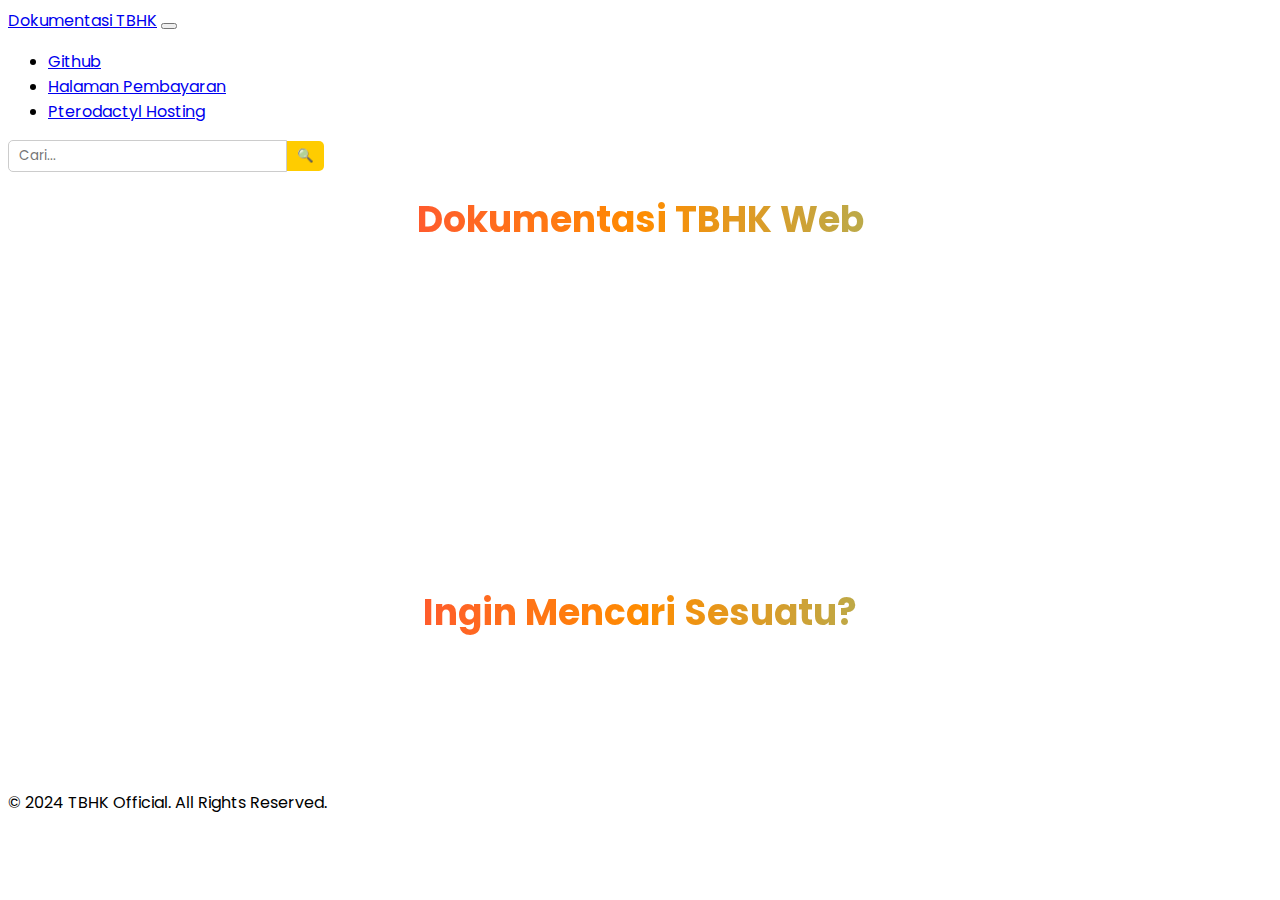
==== documentasion.html @ 6c8b07a6 "TBHK PAYMENT INTERACTIVE" ====
<!DOCTYPE html>
<html lang="en">
  <head>
    <meta charset="UTF-8">
    <meta name="viewport" content="width=device-width, initial-scale=1.0">
    <title>Dokumentasi</title>
    <link href="https://cdn.jsdelivr.net/npm/bootstrap@5.0.0-beta2/dist/css/bootstrap.min.css" rel="stylesheet" integrity="sha384-BmbxuPwQa2lc/FVzBcNJ7UAyJxM6wuqIj61tLrc4wSX0szH/Ev+nYRRuWlolflfl" crossorigin="anonymous">
    <link rel="stylesheet" href="https://cdnjs.cloudflare.com/ajax/libs/font-awesome/6.0.0-beta3/css/all.min.css">
    <link rel="stylesheet" href="/css/dockumentasion.css">
    </style>
  </head>
  <body>
    <audio autoplay loop>
      <source src="/sound/sounddokumentasi.mp3" type="audio/mpeg">
      Browser Anda tidak mendukung elemen audio.
    </audio>
    <!-- Navbar -->
    <nav class="navbar navbar-expand-lg navbar-dark bg-primary bg-gradient shadow mb-3">
      <div class="container">
        <a class="navbar-brand fw-bold" href="/">Dokumentasi TBHK</a>
        <button class="navbar-toggler" type="button" data-bs-toggle="collapse" data-bs-target="#navbarNav" aria-controls="navbarNav" aria-expanded="false" aria-label="Toggle navigation">
          <span class="navbar-toggler-icon"></span>
        </button>
        <div class="collapse navbar-collapse" id="navbarNav">
          <ul class="navbar-nav">
            <li class="nav-item">
              <a class="nav-link active" aria-current="page" href="https://github.com/tbhkoffc">Github</a>
            </li>
            <li class="nav-item">
              <a class="nav-link" href="index.html">Halaman Pembayaran</a>
            </li>
            <li class="nav-item">
              <a class="nav-link" href="ramlistpterodactyl.html">Pterodactyl Hosting</a>
            </li>
          </ul>
          <form class="ms-auto search-bar" role="search">
            <input type="text" placeholder="Cari...">
            <button>🔍</button>
          </form>
        </div>
      </div>
    </nav>

    <!-- Main Content -->
    <div class="container-fluid">
      <!-- About Section -->
      <div class="card m-3 text-center shadow">
        <h2 class="card-header shadow-sm bg-primary text-white animated-gradient">Dokumentasi TBHK Web</h2>
        <div class="card-body fade-in">
          <div class="text-center hover-zoom">
            <img src="/media/mainlogo.jpeg" class="rounded-circle shadow mb-3" alt="Space" width="150px" height="150px">
          </div>
          <p class="card-text text-shadow">Web ini dikembangkan oleh tim TBHK.<br/>Saya hanya mencoba untuk mengembangkan serta merapikannya.<br/>Dan saya juga masih pemula.<br/>Masih belajar tentang web design html.<br/>
          Terimakasih Untuk <b>Pengunjung Website Ini</b> Tanpa dukungan kalian. Web ini mungkin tidak akan pernah terselesaikan</p>
        </div>
      </div>

      <!-- Try Something Section -->
      <section id="penjualan" class="card m-3 text-center shadow">
        <h2 class="card-header shadow-sm bg-primary text-white animated-gradient">Ingin Mencari Sesuatu?</h2>
        <div class="card-body fade-in">
          <p class="card-text">Cobalah Untuk Menghubungi Kami Atau Mencari Hal Lain Pada Website Ini!</p>
          <div class="payment-info bg-gradient">
            <a href="/index.html" class="btn btn-primary btn-animated">
              <i class="fas fa-arrow-left"></i> Kembali Ke Menu Awal
            </a>
            <a href="https://wa.me/6289524664142" target="_blank" class="btn btn-success btn-animated">
              <i class="fas fa-user"></i> OWNER
            </a>
            <a href="/ramlistpterodactyl.html" class="btn btn-primary btn-animated">
                <i class="fas fa-arrow-right"></i> List Ram Pterodactyl
            </a>
          </div>
        </div>
      </section>
    </div>

    <footer class="text-center p-3 bg-primary text-white">
      <p>&copy; 2024 TBHK Official. All Rights Reserved.</p>
    </footer>

    <!-- Bootstrap JS -->
    <script src="https://cdn.jsdelivr.net/npm/bootstrap@5.0.0-beta2/dist/js/bootstrap.bundle.min.js" integrity="sha384-b5kHyXgcpbZJO/tY9Ul7kGkf1S0CWuKcCD38l8YkeH8z8QjE0GmW1gYU5S9FOnJ0" crossorigin="anonymous"></script>
  </body>
</html>
---- css/dockumentasion.css ----
@import url('https://fonts.googleapis.com/css?family=Poppins');
* {
    font-family: 'Poppins', sans-serif;
}

.search-bar {
    display: flex;
    align-items: center;
}

.search-bar input {
    padding: 5px 10px;
    border: 1px solid #ccc;
    border-radius: 5px 0 0 5px;
}

.search-bar button {
    padding: 5px 10px;
    border: none;
    border-radius: 0 5px 5px 0;
    background: #ffcc00;
    cursor: pointer;
}

.search-bar button:hover {
    background: #ff9900;
}

.payment-info {
    text-align: center;
    margin: 20px 0;
}

.payment-info img {
    width: 80px;
    margin-bottom: 10px;
}

.payment-info p {
    font-size: 1.1em;
    margin-bottom: 10px;
}

.section-title {
    text-align: center;
    color: #ccc;
    margin: 20px 0;
}

.payment-info a {
    display: inline-block;
    text-decoration: none;
    color: white;
    background-color: rgb(0, 132, 255);
    padding: 10px 20px;
    border-radius: 5px;
    margin: 10px;
    transition: background-color 0.3s ease, transform 0.2s ease;
}

.payment-info a:hover {
    background-color: #003366;
    transform: scale(1.05);
}
.animated-gradient {
    font-size: 36px;
    font-weight: bold;
    text-align: center;
    margin: 20px 0;
    -webkit-text-fill-color: transparent;
    background-clip: text;
    -webkit-background-clip: text;
    background-image: linear-gradient(90deg, #ff0080, #ff8c00, #40e0d0);
    animation: gradientAnimation 3s infinite linear;
}

@keyframes gradientAnimation {
    0% { background-position: 0%; }
    100% { background-position: 200%; }
}

.hover-zoom img {
    transition: transform 0.5s ease-in-out;
}

.hover-zoom img:hover {
    transform: scale(1.1);
}

.fade-in {
    opacity: 0;
    animation: fadeIn 2s forwards;
}

@keyframes fadeIn {
    to {
      opacity: 1;
    }
}

.btn-animated:hover {
    background-color: #ff8c00 !important;
    transform: scale(1.1);
    transition: all 0.3s ease;
}
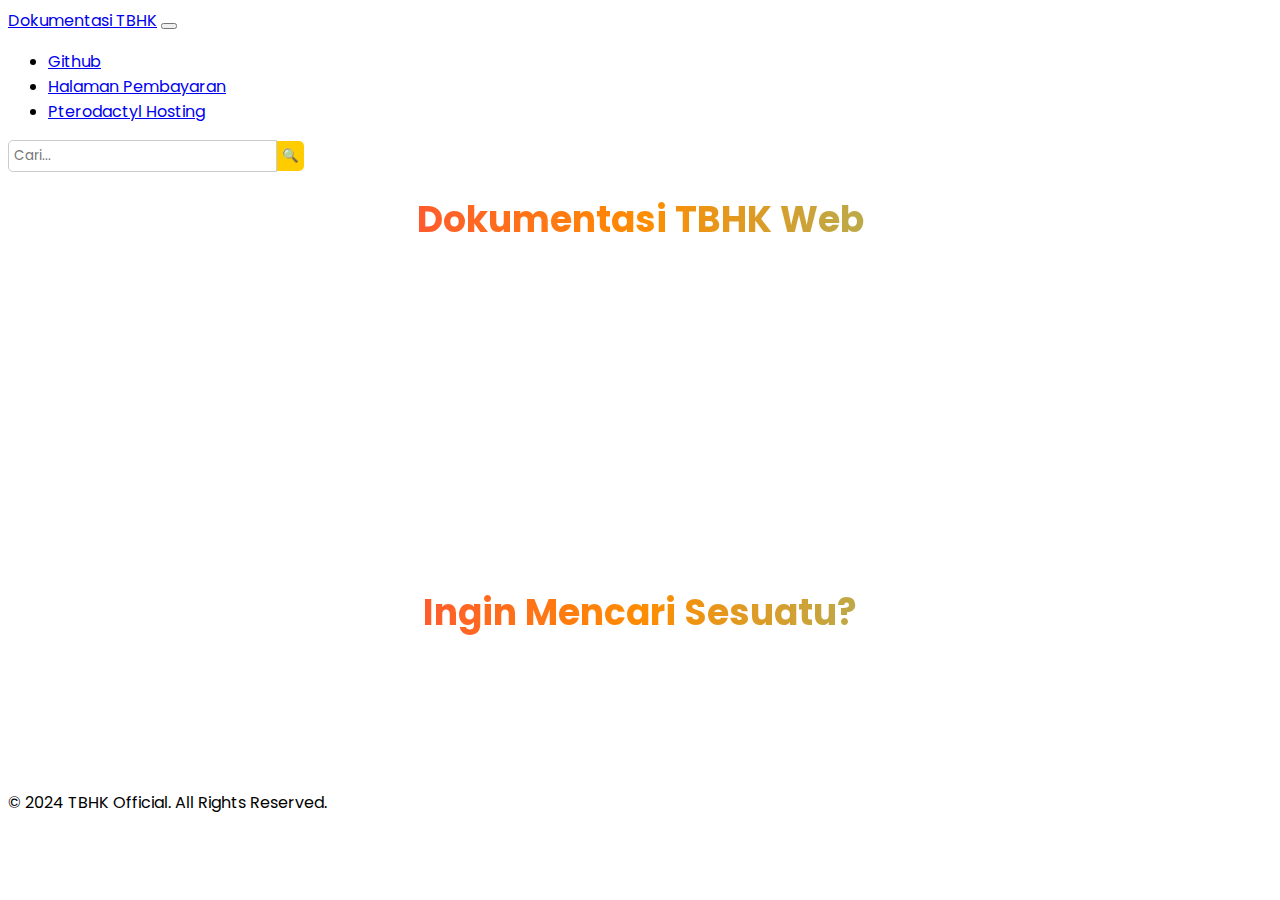
==== commit 850f6b85: "Add files via upload" ====
--- a/documentasion.html
+++ b/documentasion.html
@@ -6,15 +6,14 @@
     <title>Dokumentasi</title>
     <link href="https://cdn.jsdelivr.net/npm/bootstrap@5.0.0-beta2/dist/css/bootstrap.min.css" rel="stylesheet" integrity="sha384-BmbxuPwQa2lc/FVzBcNJ7UAyJxM6wuqIj61tLrc4wSX0szH/Ev+nYRRuWlolflfl" crossorigin="anonymous">
     <link rel="stylesheet" href="https://cdnjs.cloudflare.com/ajax/libs/font-awesome/6.0.0-beta3/css/all.min.css">
-    <link rel="stylesheet" href="/css/dockumentasion.css">
+    <link rel="stylesheet" href="./css/dockumentasion.css">
     </style>
   </head>
   <body>
     <audio autoplay loop>
-      <source src="/sound/sounddokumentasi.mp3" type="audio/mpeg">
+      <source src="./sound/sounddokumentasi.mp3" type="audio/mpeg">
       Browser Anda tidak mendukung elemen audio.
     </audio>
-    <!-- Navbar -->
     <nav class="navbar navbar-expand-lg navbar-dark bg-primary bg-gradient shadow mb-3">
       <div class="container">
         <a class="navbar-brand fw-bold" href="/">Dokumentasi TBHK</a>
@@ -27,10 +26,10 @@
               <a class="nav-link active" aria-current="page" href="https://github.com/tbhkoffc">Github</a>
             </li>
             <li class="nav-item">
-              <a class="nav-link" href="index.html">Halaman Pembayaran</a>
+              <a class="nav-link" href="./index.html">Halaman Pembayaran</a>
             </li>
             <li class="nav-item">
-              <a class="nav-link" href="ramlistpterodactyl.html">Pterodactyl Hosting</a>
+              <a class="nav-link" href="./ramlistpterodactyl.html">Pterodactyl Hosting</a>
             </li>
           </ul>
           <form class="ms-auto search-bar" role="search">
@@ -41,33 +40,27 @@
       </div>
     </nav>
 
-    <!-- Main Content -->
     <div class="container-fluid">
-      <!-- About Section -->
       <div class="card m-3 text-center shadow">
         <h2 class="card-header shadow-sm bg-primary text-white animated-gradient">Dokumentasi TBHK Web</h2>
         <div class="card-body fade-in">
           <div class="text-center hover-zoom">
-            <img src="/media/mainlogo.jpeg" class="rounded-circle shadow mb-3" alt="Space" width="150px" height="150px">
+            <img src="./media/mainlogo.jpeg" class="rounded-circle shadow mb-3" alt="Space" width="150px" height="150px">
           </div>
           <p class="card-text text-shadow">Web ini dikembangkan oleh tim TBHK.<br/>Saya hanya mencoba untuk mengembangkan serta merapikannya.<br/>Dan saya juga masih pemula.<br/>Masih belajar tentang web design html.<br/>
           Terimakasih Untuk <b>Pengunjung Website Ini</b> Tanpa dukungan kalian. Web ini mungkin tidak akan pernah terselesaikan</p>
         </div>
       </div>
 
-      <!-- Try Something Section -->
       <section id="penjualan" class="card m-3 text-center shadow">
         <h2 class="card-header shadow-sm bg-primary text-white animated-gradient">Ingin Mencari Sesuatu?</h2>
         <div class="card-body fade-in">
           <p class="card-text">Cobalah Untuk Menghubungi Kami Atau Mencari Hal Lain Pada Website Ini!</p>
           <div class="payment-info bg-gradient">
-            <a href="/index.html" class="btn btn-primary btn-animated">
-              <i class="fas fa-arrow-left"></i> Kembali Ke Menu Awal
-            </a>
             <a href="https://wa.me/6289524664142" target="_blank" class="btn btn-success btn-animated">
               <i class="fas fa-user"></i> OWNER
             </a>
-            <a href="/ramlistpterodactyl.html" class="btn btn-primary btn-animated">
+            <a href="./ramlistpterodactyl.html" class="btn btn-primary btn-animated">
                 <i class="fas fa-arrow-right"></i> List Ram Pterodactyl
             </a>
           </div>
@@ -79,7 +72,6 @@
       <p>&copy; 2024 TBHK Official. All Rights Reserved.</p>
     </footer>
 
-    <!-- Bootstrap JS -->
     <script src="https://cdn.jsdelivr.net/npm/bootstrap@5.0.0-beta2/dist/js/bootstrap.bundle.min.js" integrity="sha384-b5kHyXgcpbZJO/tY9Ul7kGkf1S0CWuKcCD38l8YkeH8z8QjE0GmW1gYU5S9FOnJ0" crossorigin="anonymous"></script>
   </body>
 </html>
--- a/css/dockumentasion.css
+++ b/css/dockumentasion.css
@@ -9,13 +9,13 @@
 }
 
 .search-bar input {
-    padding: 5px 10px;
+    padding: 5px 5px;
     border: 1px solid #ccc;
     border-radius: 5px 0 0 5px;
 }
 
 .search-bar button {
-    padding: 5px 10px;
+    padding: 5px 5px;
     border: none;
     border-radius: 0 5px 5px 0;
     background: #ffcc00;
